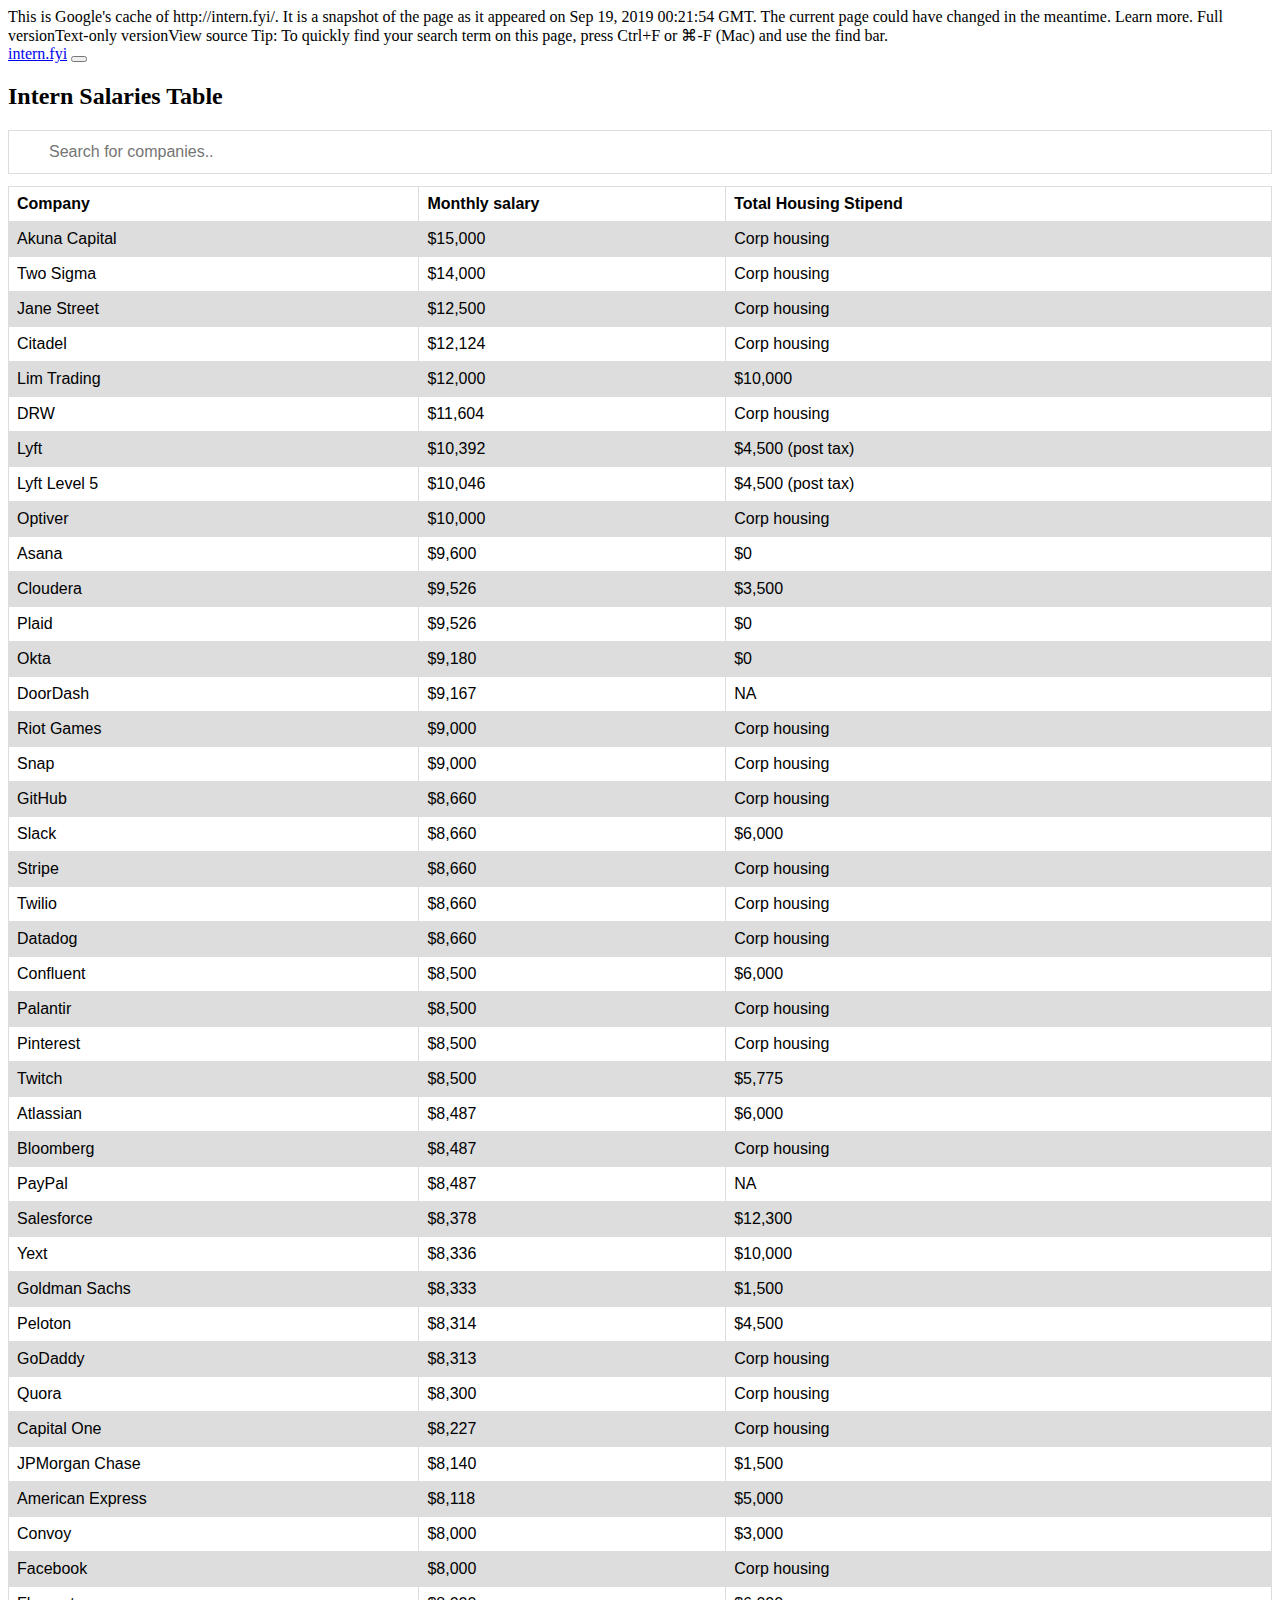
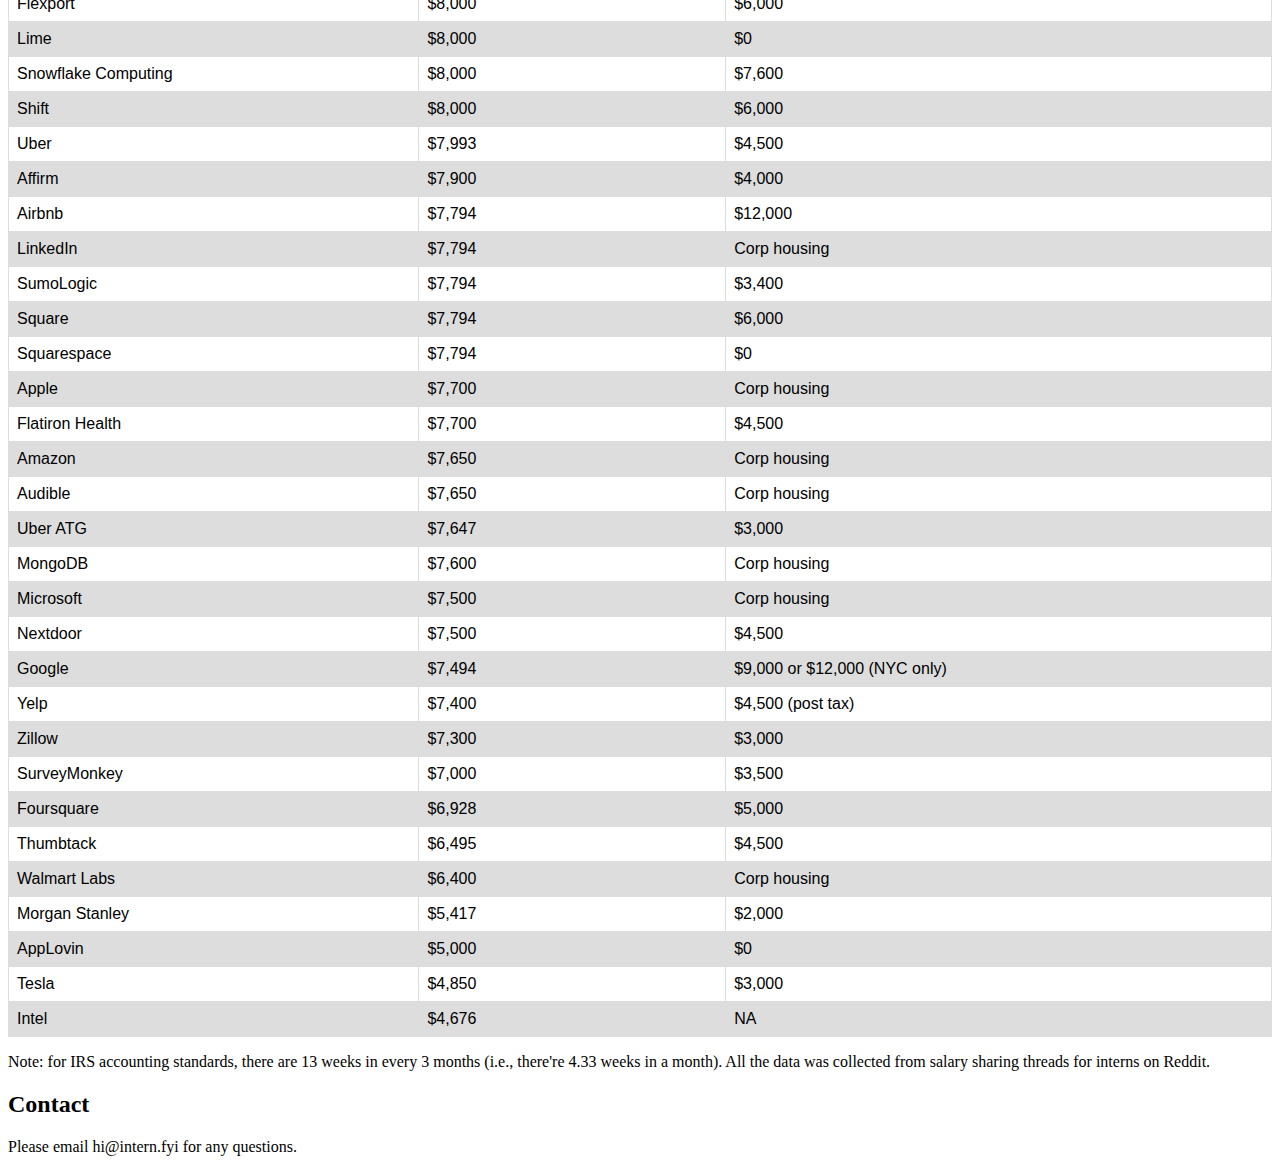
==== intern.html @ fd341af5 "Create intern.html" ====
This is Google's cache of http://intern.fyi/. It is a snapshot of the page as it appeared on Sep 19, 2019 00:21:54 GMT. The current page could have changed in the meantime. Learn more.
Full versionText-only versionView source
Tip: To quickly find your search term on this page, press Ctrl+F or ⌘-F (Mac) and use the find bar.

<!DOCTYPE html>
<html lang="en">

<head>

    <meta charset="utf-8">
    <meta name="viewport" content="width=device-width, initial-scale=1, shrink-to-fit=no">
    <meta name="description" content="">
    <meta name="author" content="">

    <title>How To Get Internships At Top Tech Companies</title>

    <!-- Bootstrap core CSS -->
    <link href="vendor/bootstrap/css/bootstrap.min.css" rel="stylesheet">

    <style>
        table {
            font-family: arial, sans-serif;
            border-collapse: collapse;
            width: 100%;
        }

        td, th {
            border: 1px solid #dddddd;
            text-align: left;
            padding: 8px;
        }

        tr:nth-child(even) {
            background-color: #dddddd;
        }

        #myInput {
            background-image: url('./css/searchicon.png');
            background-position: 10px 10px;
            background-repeat: no-repeat;
            width: 100%;
            font-size: 16px;
            padding: 12px 20px 12px 40px;
            border: 1px solid #ddd;
            margin-bottom: 12px;
        }
    </style>

</head>

<body>

<!-- Navigation -->
<nav class="navbar navbar-expand-lg navbar-dark bg-dark static-top">
    <div class="container">
        <a class="navbar-brand" href="./default.html">intern.fyi</a>
        <button class="navbar-toggler" type="button" data-toggle="collapse" data-target="#navbarResponsive"
                aria-controls="navbarResponsive" aria-expanded="false" aria-label="Toggle navigation">
            <span class="navbar-toggler-icon"></span>
        </button>
        <div class="collapse navbar-collapse" id="navbarResponsive">
        </div>
    </div>
</nav>

<!-- Page Content -->
<div class="container">
    <div class="row">
        <div class="col-lg-12 text-center">
            <h2 class="mt-5">Intern Salaries Table</h2>
        </div>
    </div>

    <input type="text" id="myInput" onkeyup="myFunction()" placeholder="Search for companies.."
           title="Type in a company name">

    <table id="myTable">
        <tr>
            <th>Company</th>
            <th>Monthly salary</th>
            <th>Total Housing Stipend</th>
        </tr>
        <tr>
            <td>Akuna Capital</td>
            <td>$15,000</td>
            <td>Corp housing</td>
        </tr>
        <tr>
            <td>Two Sigma</td>
            <td>$14,000</td>
            <td>Corp housing</td>
        </tr>
        <tr>
            <td>Jane Street</td>
            <td>$12,500</td>
            <td>Corp housing</td>
        </tr>
        <tr>
            <td>Citadel</td>
            <td>$12,124</td>
            <td>Corp housing</td>
        </tr>
        <tr>
            <td>Lim Trading</td>
            <td>$12,000</td>
            <td>$10,000</td>
        </tr>
        <tr>
            <td>DRW</td>
            <td>$11,604</td>
            <td>Corp housing</td>
        </tr>
        <tr>
            <td>Lyft</td>
            <td>$10,392</td>
            <td>$4,500 (post tax)</td>
        </tr>
        <tr>
            <td>Lyft Level 5</td>
            <td>$10,046</td>
            <td>$4,500 (post tax)</td>
        </tr>
        <tr>
            <td>Optiver</td>
            <td>$10,000</td>
            <td>Corp housing</td>
        </tr>
        <tr>
            <td>Asana</td>
            <td>$9,600</td>
            <td>$0</td>
        </tr>
        <tr>
            <td>Cloudera</td>
            <td>$9,526</td>
            <td>$3,500</td>
        </tr>
        <tr>
            <td>Plaid</td>
            <td>$9,526</td>
            <td>$0</td>
        </tr>
        <tr>
            <td>Okta</td>
            <td>$9,180</td>
            <td>$0</td>
        </tr>
        <tr>
            <td>DoorDash</td>
            <td>$9,167</td>
            <td>NA</td>
        </tr>
        <tr>
            <td>Riot Games</td>
            <td>$9,000</td>
            <td>Corp housing</td>
        </tr>
        <tr>
            <td>Snap</td>
            <td>$9,000</td>
            <td>Corp housing</td>
        </tr>
        <tr>
            <td>GitHub</td>
            <td>$8,660</td>
            <td>Corp housing</td>
        </tr>
        <tr>
            <td>Slack</td>
            <td>$8,660</td>
            <td>$6,000</td>
        </tr>
        <tr>
            <td>Stripe</td>
            <td>$8,660</td>
            <td>Corp housing</td>
        </tr>
        <tr>
            <td>Twilio</td>
            <td>$8,660</td>
            <td>Corp housing</td>
        </tr>
        <tr>
            <td>Datadog</td>
            <td>$8,660</td>
            <td>Corp housing</td>
        </tr>
        <tr>
            <td>Confluent</td>
            <td>$8,500</td>
            <td>$6,000</td>
        </tr>
        <tr>
            <td>Palantir</td>
            <td>$8,500</td>
            <td>Corp housing</td>
        </tr>
        <tr>
            <td>Pinterest</td>
            <td>$8,500</td>
            <td>Corp housing</td>
        </tr>
        <tr>
            <td>Twitch</td>
            <td>$8,500</td>
            <td>$5,775</td>
        </tr>
        <tr>
            <td>Atlassian</td>
            <td>$8,487</td>
            <td>$6,000</td>
        </tr>
        <tr>
            <td>Bloomberg</td>
            <td>$8,487</td>
            <td>Corp housing</td>
        </tr>
        <tr>
            <td>PayPal</td>
            <td>$8,487</td>
            <td>NA</td>
        </tr>
        <tr>
            <td>Salesforce</td>
            <td>$8,378</td>
            <td>$12,300</td>
        </tr>
        <tr>
            <td>Yext</td>
            <td>$8,336</td>
            <td>$10,000</td>
        </tr>
        <tr>
            <td>Goldman Sachs</td>
            <td>$8,333</td>
            <td>$1,500</td>
        </tr>
        <tr>
            <td>Peloton</td>
            <td>$8,314</td>
            <td>$4,500</td>
        </tr>
        <tr>
            <td>GoDaddy</td>
            <td>$8,313</td>
            <td>Corp housing</td>
        </tr>
        <tr>
            <td>Quora</td>
            <td>$8,300</td>
            <td>Corp housing</td>
        </tr>
        <tr>
            <td>Capital One</td>
            <td>$8,227</td>
            <td>Corp housing</td>
        </tr>
        <tr>
            <td>JPMorgan Chase</td>
            <td>$8,140</td>
            <td>$1,500</td>
        </tr>
        <tr>
            <td>American Express</td>
            <td>$8,118</td>
            <td>$5,000</td>
        </tr>
        <tr>
            <td>Convoy</td>
            <td>$8,000</td>
            <td>$3,000</td>
        </tr>
        <tr>
            <td>Facebook</td>
            <td>$8,000</td>
            <td>Corp housing</td>
        </tr>
        <tr>
            <td>Flexport</td>
            <td>$8,000</td>
            <td>$6,000</td>
        </tr>
        <tr>
            <td>Lime</td>
            <td>$8,000</td>
            <td>$0</td>
        </tr>
        <tr>
            <td>Snowflake Computing</td>
            <td>$8,000</td>
            <td>$7,600</td>
        </tr>
        <tr>
            <td>Shift</td>
            <td>$8,000</td>
            <td>$6,000</td>
        </tr>
        <tr>
            <td>Uber</td>
            <td>$7,993</td>
            <td>$4,500</td>
        </tr>
        <tr>
            <td>Affirm</td>
            <td>$7,900</td>
            <td>$4,000</td>
        </tr>
        <tr>
            <td>Airbnb</td>
            <td>$7,794</td>
            <td>$12,000</td>
        </tr>
        <tr>
            <td>LinkedIn</td>
            <td>$7,794</td>
            <td>Corp housing</td>
        </tr>
        <tr>
            <td>SumoLogic</td>
            <td>$7,794</td>
            <td>$3,400</td>
        </tr>
        <tr>
            <td>Square</td>
            <td>$7,794</td>
            <td>$6,000</td>
        </tr>
        <tr>
            <td>Squarespace</td>
            <td>$7,794</td>
            <td>$0</td>
        </tr>
        <tr>
            <td>Apple</td>
            <td>$7,700</td>
            <td>Corp housing</td>
        </tr>
        <tr>
            <td>Flatiron Health</td>
            <td>$7,700</td>
            <td>$4,500</td>
        </tr>
        <tr>
            <td>Amazon</td>
            <td>$7,650</td>
            <td>Corp housing</td>
        </tr>
        <tr>
            <td>Audible</td>
            <td>$7,650</td>
            <td>Corp housing</td>
        </tr>
        <tr>
            <td>Uber ATG</td>
            <td>$7,647</td>
            <td>$3,000</td>
        </tr>
        <tr>
            <td>MongoDB</td>
            <td>$7,600</td>
            <td>Corp housing</td>
        </tr>
        <tr>
            <td>Microsoft</td>
            <td>$7,500</td>
            <td>Corp housing</td>
        </tr>
        <tr>
            <td>Nextdoor</td>
            <td>$7,500</td>
            <td>$4,500</td>
        </tr>
        <tr>
            <td>Google</td>
            <td>$7,494</td>
            <td>$9,000 or $12,000 (NYC only)</td>
        </tr>
        <tr>
            <td>Yelp</td>
            <td>$7,400</td>
            <td>$4,500 (post tax)</td>
        </tr>
        <tr>
            <td>Zillow</td>
            <td>$7,300</td>
            <td>$3,000</td>
        </tr>
        <tr>
            <td>SurveyMonkey</td>
            <td>$7,000</td>
            <td>$3,500</td>
        </tr>
        <tr>
            <td>Foursquare</td>
            <td>$6,928</td>
            <td>$5,000</td>
        </tr>
        <tr>
            <td>Thumbtack</td>
            <td>$6,495</td>
            <td>$4,500</td>
        </tr>
        <tr>
            <td>Walmart Labs</td>
            <td>$6,400</td>
            <td>Corp housing</td>
        </tr>
        <tr>
            <td>Morgan Stanley</td>
            <td>$5,417</td>
            <td>$2,000</td>
        </tr>
        <tr>
            <td>AppLovin</td>
            <td>$5,000</td>
            <td>$0</td>
        </tr>
        <tr>
            <td>Tesla</td>
            <td>$4,850</td>
            <td>$3,000</td>
        </tr>
        <tr>
            <td>Intel</td>
            <td>$4,676</td>
            <td>NA</td>
        </tr>
    </table>
    <p>
        <italic>Note:</italic>
        for IRS accounting standards, there are 13 weeks in every 3 months (i.e., there're 4.33 weeks in a month). All
        the data was collected from
        <italic>salary sharing threads for interns</italic>
        on Reddit.
    </p>
    <div class="row">
        <div class="col-lg-12 text-center">
            <h2 class="mt-5">Contact</h2>
        </div>
    </div>
    <p>Please email hi@intern.fyi for any questions.</p>
</div>

<!-- Bootstrap core JavaScript -->
<script src="vendor/jquery/jquery.slim.min.js"></script>
<script src="vendor/bootstrap/js/bootstrap.bundle.min.js"></script>

</body>

<script>
    function myFunction() {
        var input, filter, table, tr, td, i, txtValue;
        input = document.getElementById("myInput");
        filter = input.value.toUpperCase();
        table = document.getElementById("myTable");
        tr = table.getElementsByTagName("tr");
        for (i = 0; i < tr.length; i++) {
            td = tr[i].getElementsByTagName("td")[0];
            if (td) {
                txtValue = td.textContent || td.innerText;
                if (txtValue.toUpperCase().indexOf(filter) > -1) {
                    tr[i].style.display = "";
                } else {
                    tr[i].style.display = "none";
                }
            }
        }
    }
</script>

</html>
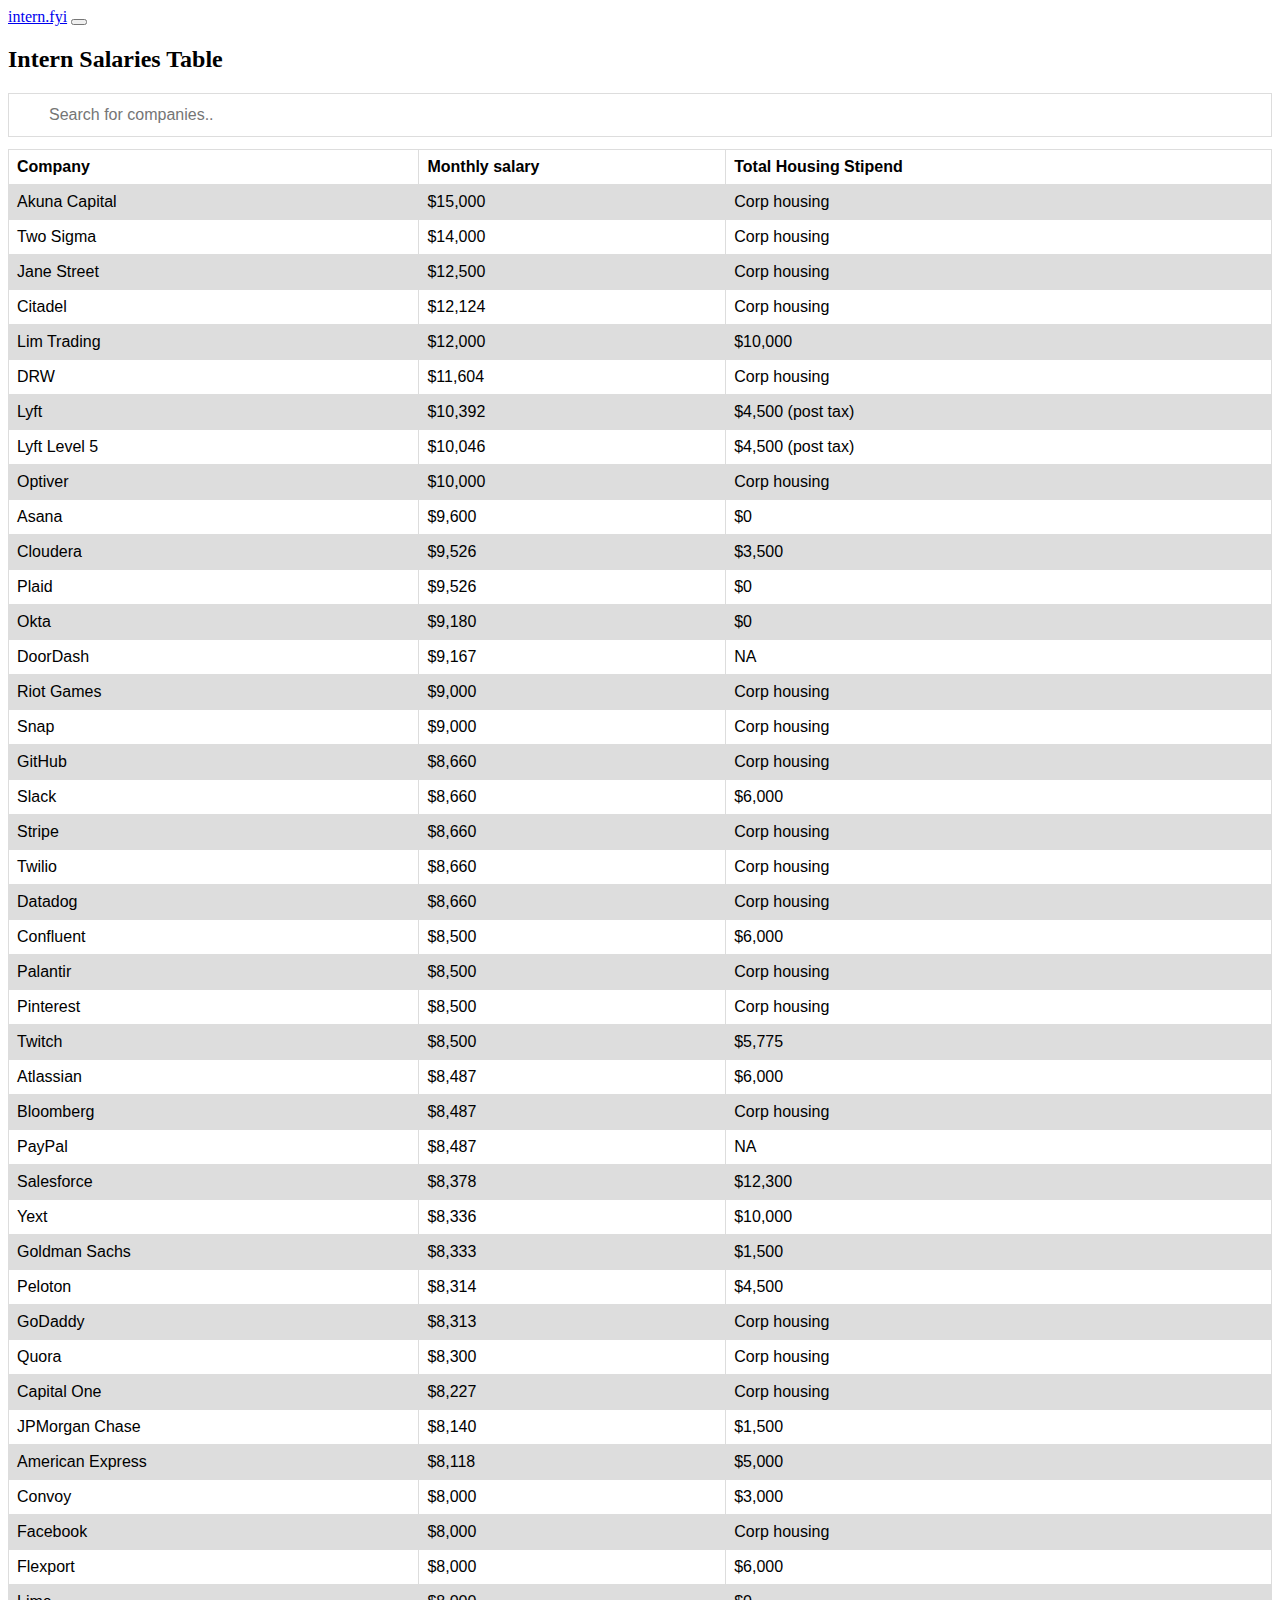
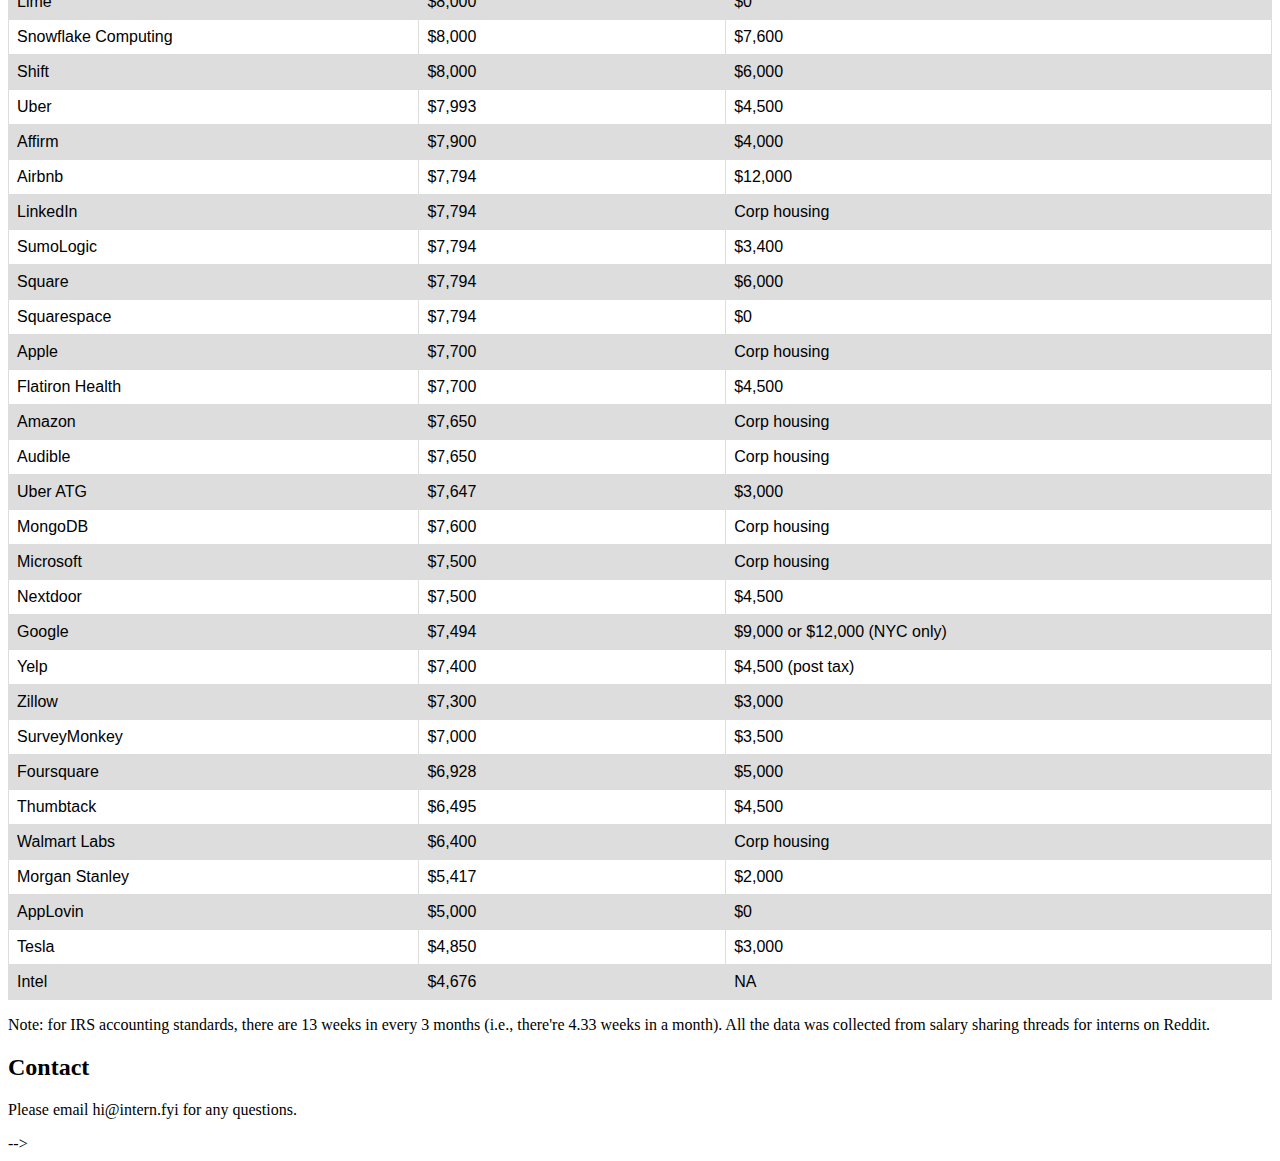
==== commit 881bf3d6: "commented out" ====
--- a/intern.html
+++ b/intern.html
@@ -1,4 +1,4 @@
-This is Google's cache of http://intern.fyi/. It is a snapshot of the page as it appeared on Sep 19, 2019 00:21:54 GMT. The current page could have changed in the meantime. Learn more.
+<!-- This is Google's cache of http://intern.fyi/. It is a snapshot of the page as it appeared on Sep 19, 2019 00:21:54 GMT. The current page could have changed in the meantime. Learn more.
 Full versionText-only versionView source
 Tip: To quickly find your search term on this page, press Ctrl+F or ⌘-F (Mac) and use the find bar.
 
@@ -469,3 +469,4 @@
 </script>
 
 </html>
+ -->
